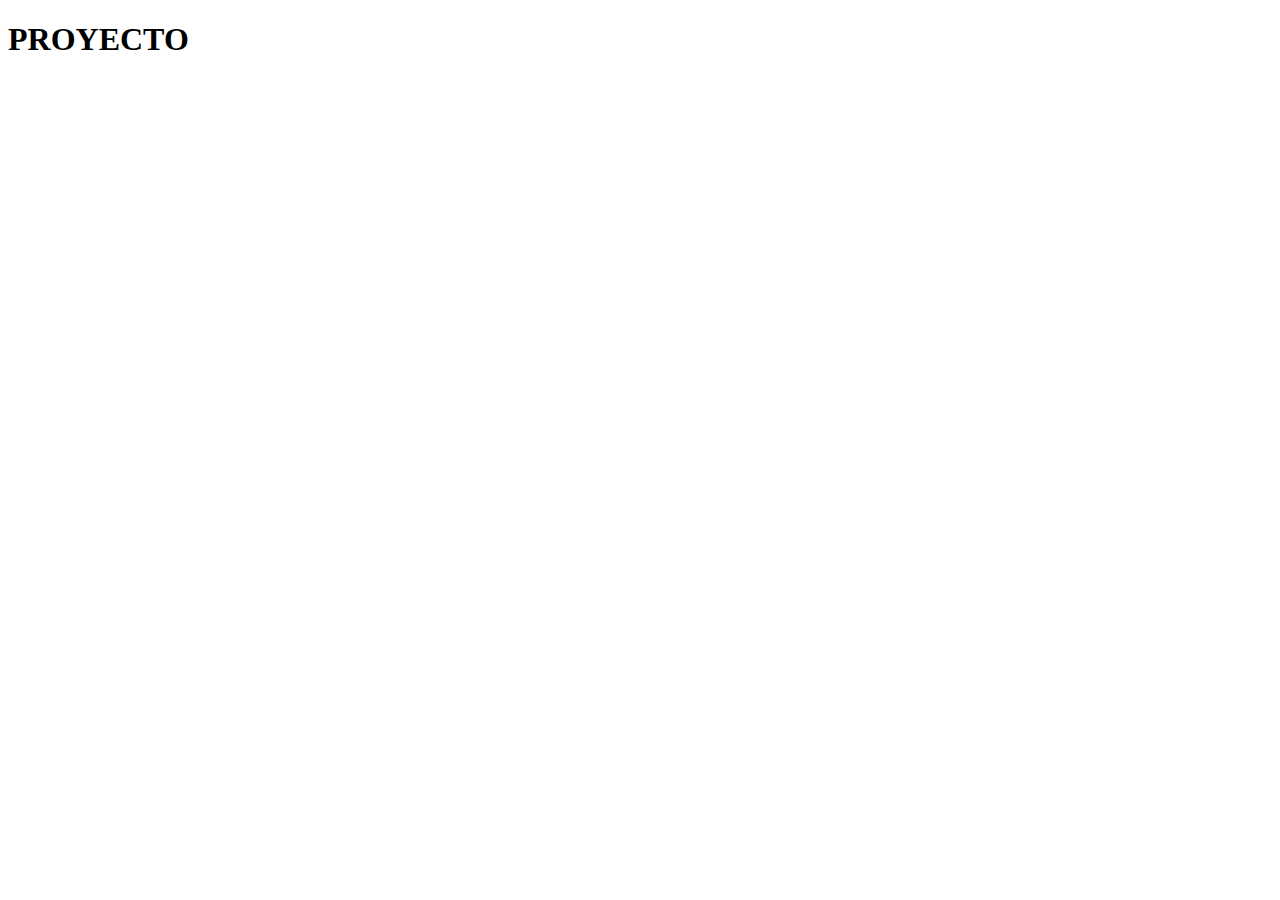
==== index.html @ 96fb7812 "nuevo" ====
<!DOCTYPE html>
<html lang="en">
<head>
    <meta charset="UTF-8">
    <meta name="viewport" content="width=, initial-scale=1.0">
    <title>Document</title>
</head>
<body>
<h1>PROYECTO</h1>    
</body>
</html>
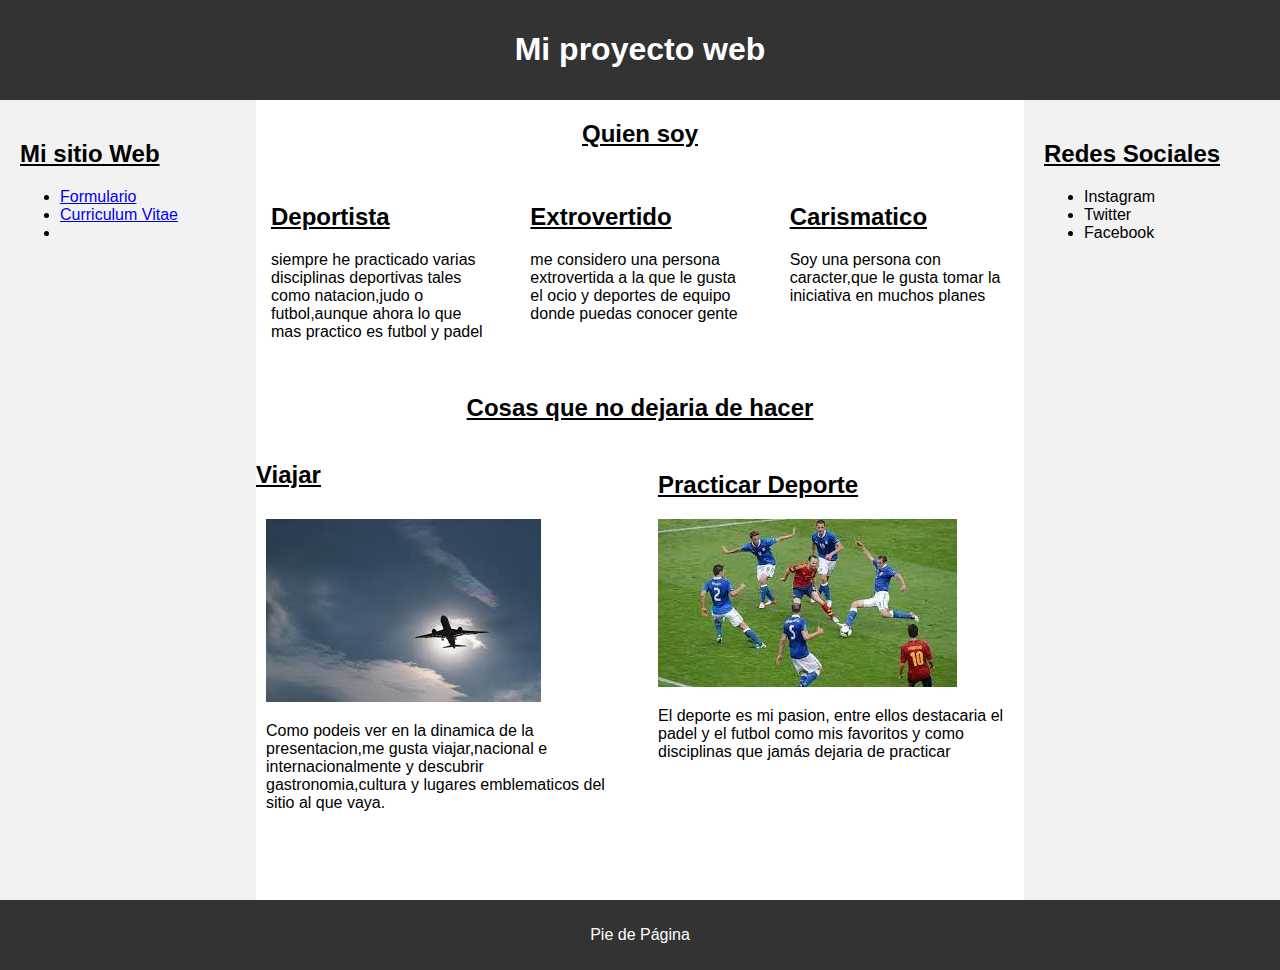
==== commit a2f63ac4: "e" ====
--- a/index.html
+++ b/index.html
@@ -1,11 +1,80 @@
 <!DOCTYPE html>
-<html lang="en">
+<html lang="es">
 <head>
     <meta charset="UTF-8">
-    <meta name="viewport" content="width=, initial-scale=1.0">
-    <title>Document</title>
+    <meta name="viewport" content="width=device-width, initial-scale=1.0">
+    <title>INDEX</title>
+    <link rel="stylesheet" href="estilos/principal.css">
 </head>
 <body>
-<h1>PROYECTO</h1>    
+    <header>
+        <h1>Mi proyecto web</h1>
+    </header>
+
+    <aside class="left">
+        <h2>Mi sitio Web</h2>
+            <nav>
+                <ul>
+                    <li><a href="formulario.html">Formulario</a></li>
+                    <li><a href="Curriculum.html">Curriculum Vitae</a></li>
+                    <li></li>
+                </ul>
+            </nav>
+        <!-- Contenido del lateral izquierdo -->
+    </aside>
+
+    <aside class="right">
+        <h2>Redes Sociales</h2>
+        <!-- Contenido del lateral derecho -->
+           <ul>
+                <li>Instagram</li>
+                <li>Twitter</li>
+                <li>Facebook</li>
+           </ul>
+           
+    </aside>
+
+    <section>
+        <div>
+        <h2 class="areacont">Quien soy</h2>
+        <!-- Contenido principal -->
+        </div>
+        <div class="columnas">
+            <div class="column">
+                <h2>Deportista</h2>
+                <p>siempre he practicado varias disciplinas deportivas tales como natacion,judo o futbol,aunque ahora lo que mas practico es futbol y padel</p>
+            </div>
+            <div class="column">
+                <h2>Extrovertido</h2>
+                <p>me considero una persona extrovertida a la que le gusta el ocio y deportes de equipo donde puedas conocer gente</p>
+            </div>
+            <div class="column">
+                <h2>Carismatico</h2>
+                <p>Soy una persona con caracter,que le gusta tomar la iniciativa en muchos planes</p>
+            </div>
+        </div>
+        <div>
+            <h2 class="areacont">Cosas que no dejaria de hacer</h2>
+            <div class="aficiones">
+                <h2>Viajar</h2>
+                <div class="viajar">
+                    <img src="img/viajarindex.jpg" alt="imagen de avion">
+                    <p>Como podeis ver en la dinamica de la presentacion,me gusta viajar,nacional e internacionalmente y descubrir gastronomia,cultura y lugares emblematicos del sitio al que vaya.</p>
+                </div>
+                <div class="deportes">
+                    <h2>Practicar Deporte</h2>
+                    <img  src="img/deportes.jpeg" alt="imagen deportes">
+                    <p>El deporte es mi pasion, entre ellos destacaria el padel y el futbol como mis favoritos y como disciplinas que jamás dejaria de practicar</p>
+                </div>
+                
+            </div>
+        </div>
+
+    </section>
+
+    <footer>
+        <p>Pie de Página</p>
+    </footer>
+
 </body>
-</html>+</html>
--- a/estilos/principal.css
+++ b/estilos/principal.css
@@ -0,0 +1,75 @@
+body {
+    font-family: 'Arial', sans-serif;
+    margin: 0;
+    padding: 0;
+}
+
+header {
+    background-color: #333;
+    color: #fff;
+    padding: 10px;
+    text-align: center;
+}
+
+aside {
+    width: 20%;
+    padding: 20px;
+    box-sizing: border-box;
+}
+
+aside.left {
+    float: left;
+    background-color: #f2f2f2;
+    height: 800px;
+
+}
+
+aside.right {
+    float: right;
+    height: 800px;
+    background-color: #f2f2f2;
+}
+
+div.columnas {
+    margin: 20px;
+    box-sizing: border-box;
+    column-gap: 10px;
+    columns: 3;
+    
+}
+
+footer {
+    clear: both;
+    background-color: #333;
+    color: #fff;
+    text-align: center;
+    padding: 10px;
+}
+
+.column {
+    margin-bottom: 20px;
+    padding: 15px;
+    break-inside: avoid;
+}
+
+.areacont {
+   text-align: center;
+   text-decoration: underline;
+}
+
+.aficiones{
+    columns: 2;
+}
+.viajar {
+    float: left;
+    padding: 10px;
+}
+
+.deportes {
+    float: right;
+    padding: 10px;
+}
+
+h2{
+    text-decoration: underline;
+}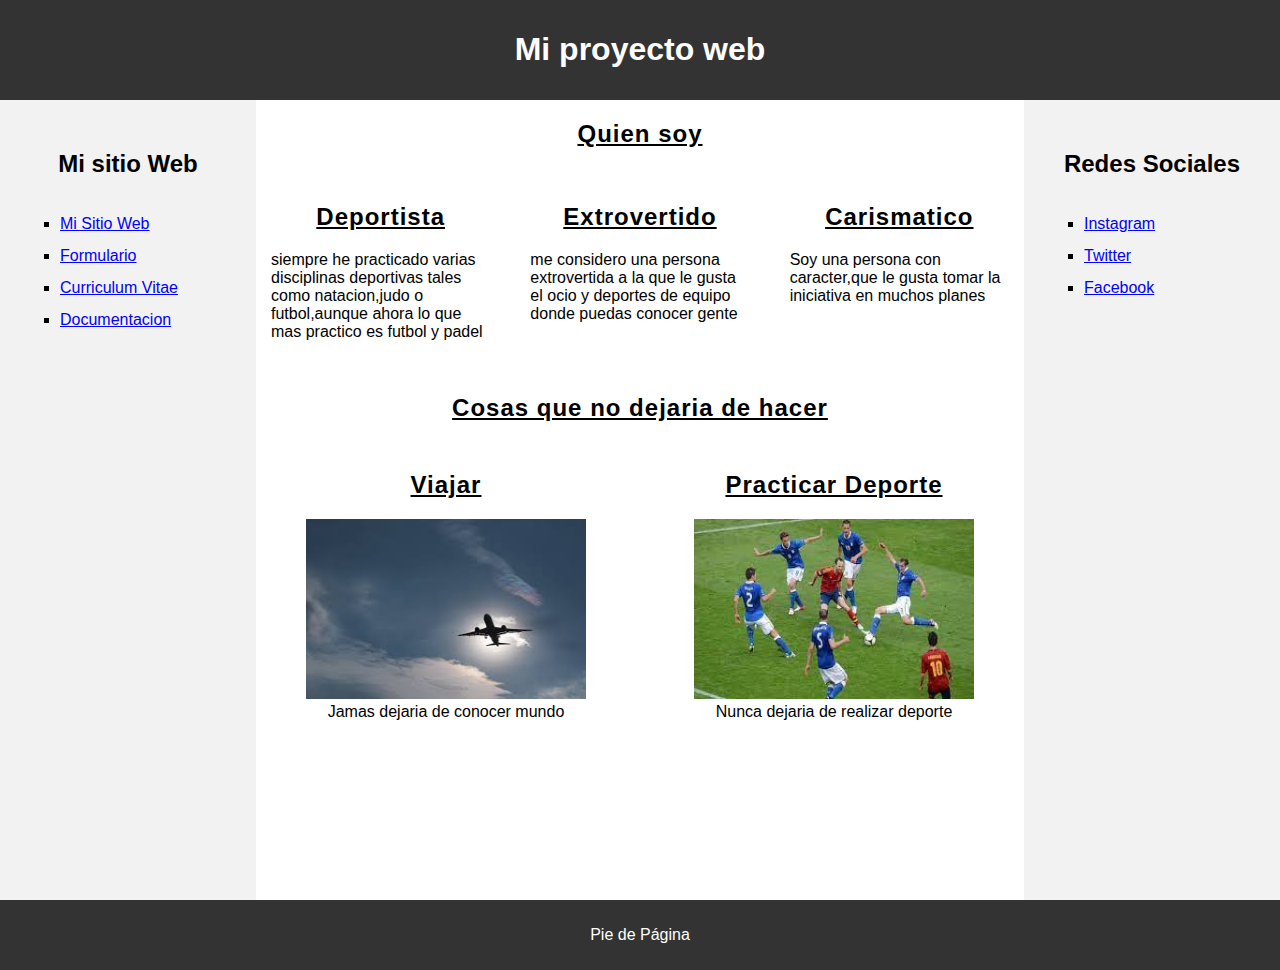
==== commit ab90b3ad: "ee" ====
--- a/index.html
+++ b/index.html
@@ -3,7 +3,7 @@
 <head>
     <meta charset="UTF-8">
     <meta name="viewport" content="width=device-width, initial-scale=1.0">
-    <title>INDEX</title>
+    <title>MI PROYECTO WEB</title>
     <link rel="stylesheet" href="estilos/principal.css">
 </head>
 <body>
@@ -15,9 +15,10 @@
         <h2>Mi sitio Web</h2>
             <nav>
                 <ul>
+                    <li><a href="index.html">Mi Sitio Web</a></li>
                     <li><a href="formulario.html">Formulario</a></li>
                     <li><a href="Curriculum.html">Curriculum Vitae</a></li>
-                    <li></li>
+                    <li><a href="Documentacion.html">Documentacion</a></li>
                 </ul>
             </nav>
         <!-- Contenido del lateral izquierdo -->
@@ -27,44 +28,51 @@
         <h2>Redes Sociales</h2>
         <!-- Contenido del lateral derecho -->
            <ul>
-                <li>Instagram</li>
-                <li>Twitter</li>
-                <li>Facebook</li>
+                <li> <a href="https://www.instagram.com/" target="_blank">Instagram</a></li>
+                <li><a href="https://twitter.com/" target="_blank">Twitter</a></li>
+                <li><a href="https://facebook.com/" target="_blank">Facebook</a></li>
            </ul>
            
     </aside>
 
     <section>
+
         <div>
         <h2 class="areacont">Quien soy</h2>
         <!-- Contenido principal -->
         </div>
         <div class="columnas">
             <div class="column">
-                <h2>Deportista</h2>
+                <h2 class="areacont">Deportista</h2>
                 <p>siempre he practicado varias disciplinas deportivas tales como natacion,judo o futbol,aunque ahora lo que mas practico es futbol y padel</p>
             </div>
             <div class="column">
-                <h2>Extrovertido</h2>
-                <p>me considero una persona extrovertida a la que le gusta el ocio y deportes de equipo donde puedas conocer gente</p>
+                <h2 class="areacont">Extrovertido</h2>
+                <p>me considero una persona extrovertida a la que le gusta el ocio 
+                    y deportes de equipo donde puedas conocer gente</p>
             </div>
             <div class="column">
-                <h2>Carismatico</h2>
+                <h2 class="areacont">Carismatico</h2>
                 <p>Soy una persona con caracter,que le gusta tomar la iniciativa en muchos planes</p>
             </div>
         </div>
         <div>
             <h2 class="areacont">Cosas que no dejaria de hacer</h2>
             <div class="aficiones">
-                <h2>Viajar</h2>
+                
                 <div class="viajar">
-                    <img src="img/viajarindex.jpg" alt="imagen de avion">
-                    <p>Como podeis ver en la dinamica de la presentacion,me gusta viajar,nacional e internacionalmente y descubrir gastronomia,cultura y lugares emblematicos del sitio al que vaya.</p>
+                    <figure>
+                    <h2 class="areacont">Viajar</h2>
+                    <img src="img/viajarindex.jpg" alt="imagen de avion" height="180" width="280">
+                    <figcaption>Jamas dejaria de conocer mundo</figcaption>
+                    </figure>
                 </div>
                 <div class="deportes">
-                    <h2>Practicar Deporte</h2>
-                    <img  src="img/deportes.jpeg" alt="imagen deportes">
-                    <p>El deporte es mi pasion, entre ellos destacaria el padel y el futbol como mis favoritos y como disciplinas que jamás dejaria de practicar</p>
+                    <figure>
+                    <h2 class="areacont">Practicar Deporte</h2>
+                    <img  src="img/deportes.jpeg" alt="imagen deportes" height="180" width="280">
+                    <figcaption>Nunca dejaria de realizar deporte</figcaption>
+                    </figure>
                 </div>
                 
             </div>
--- a/estilos/principal.css
+++ b/estilos/principal.css
@@ -1,3 +1,5 @@
+/* css comun */
+
 body {
     font-family: 'Arial', sans-serif;
     margin: 0;
@@ -9,7 +11,12 @@
     color: #fff;
     padding: 10px;
     text-align: center;
+    position: sticky;
+    top: 0;
+    z-index: 1;
+ 
 }
+
 
 aside {
     width: 20%;
@@ -21,22 +28,27 @@
     float: left;
     background-color: #f2f2f2;
     height: 800px;
-
+    line-height: 2;
 }
 
 aside.right {
     float: right;
     height: 800px;
     background-color: #f2f2f2;
+    line-height: 2;
+
 }
 
-div.columnas {
-    margin: 20px;
-    box-sizing: border-box;
-    column-gap: 10px;
-    columns: 3;
-    
+aside.left h2 {
+    text-align: center;
 }
+
+
+aside.right h2 {
+    text-align: center;
+}
+
+
 
 footer {
     clear: both;
@@ -44,6 +56,25 @@
     color: #fff;
     text-align: center;
     padding: 10px;
+}
+
+a:hover {
+    color: blueviolet;
+ }
+ 
+ a {
+     color: blue;
+ }
+ ul {
+    list-style-type:square;
+ }
+/* index */
+
+div.columnas {
+    margin: 20px;
+    box-sizing: border-box;
+    column-gap: 10px;
+    columns: 3;    
 }
 
 .column {
@@ -55,6 +86,8 @@
 .areacont {
    text-align: center;
    text-decoration: underline;
+   letter-spacing: 1px;
+
 }
 
 .aficiones{
@@ -63,6 +96,7 @@
 .viajar {
     float: left;
     padding: 10px;
+
 }
 
 .deportes {
@@ -70,6 +104,80 @@
     padding: 10px;
 }
 
-h2{
+figcaption {
+    text-align: center;
+}
+/* curriculum vitae */
+  table {
+    border-collapse: collapse;
+    margin-left: auto;   
+  }
+
+  div.temp h2 {
+    text-align: center;
     text-decoration: underline;
-}+  }
+  th, td {
+    padding: 12px;
+    border: 1px solid #333;
+    text-align: left;
+  }
+
+  th {
+    background-color: #f2f2f2;
+  }
+
+
+.tablascurri {
+   
+    margin-right: auto;
+}
+
+ .fotocv {
+    text-align: center;
+    height: 5cm;
+    width: 4cm;
+    margin-left: 10cm;
+    margin-top: 1cm;
+    
+}
+
+.leftcurri{
+    float: left;
+    background-color: #f2f2f2;
+    height: 1500px;
+    line-height: 2;
+}
+
+.rightcurri {
+    float: right;
+    height: 1500px;
+    background-color: #f2f2f2;
+    line-height: 2;
+}
+
+aside.rightcurri h2 {
+    text-align: center;
+}
+aside.leftcurri h2 {
+    text-align: center;
+}
+/* formulario */
+
+label{
+    font-family: Arial, Helvetica, sans-serif;
+    font-size: 16px;
+    font-style: italic;
+    font-weight: bold;
+    color: #333;
+}
+
+input[type="button"] {
+    cursor:pointer;
+  }
+/* documentacion */
+
+.fondodocu {
+    background-image: url(../img/nuevofondo.jpg);
+}
+
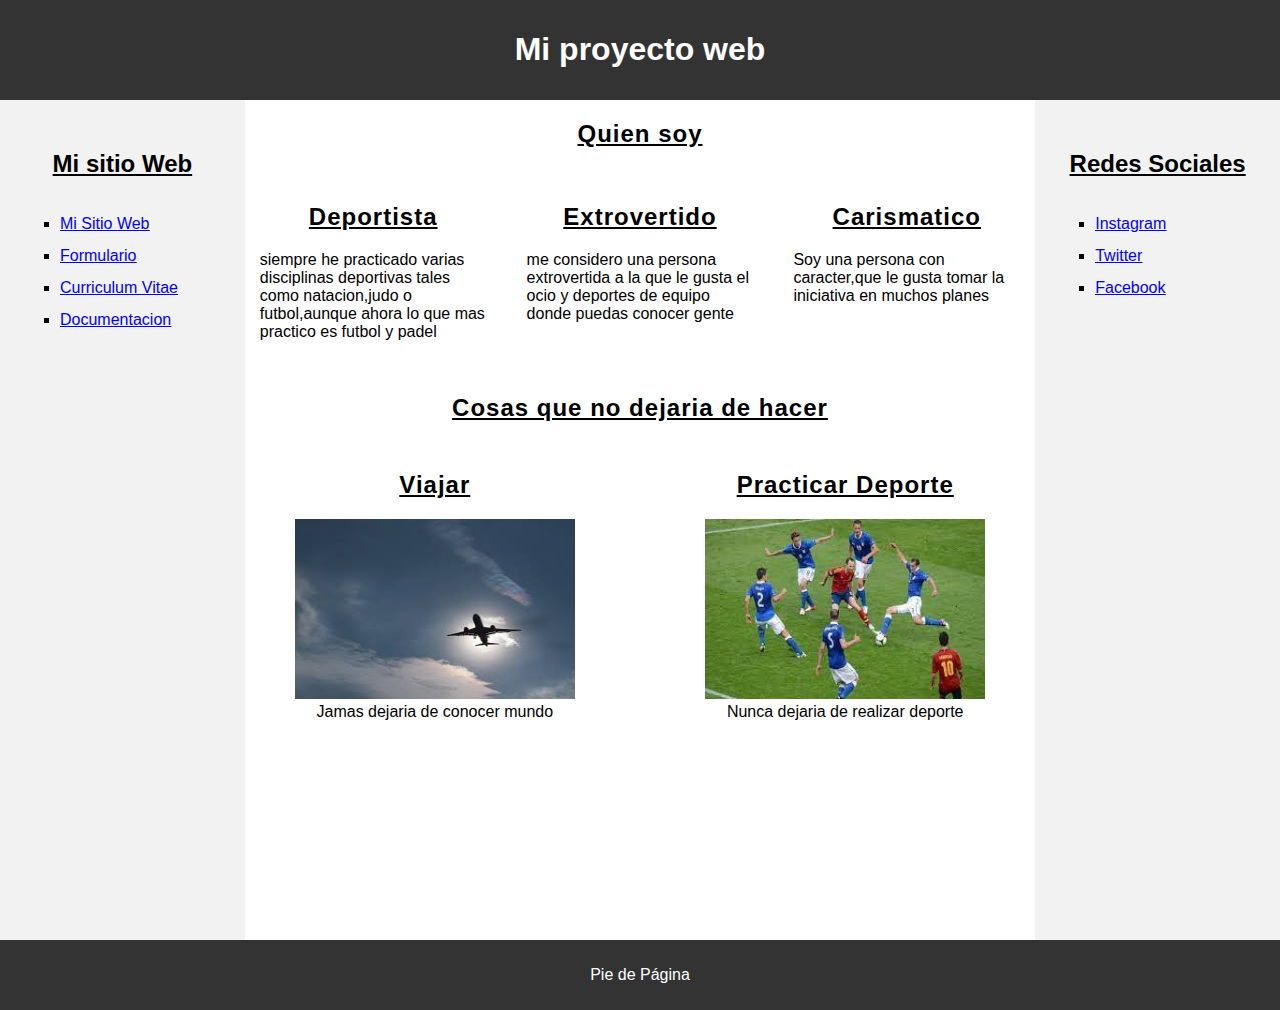
==== commit ef07f06a: "e" ====
--- a/index.html
+++ b/index.html
@@ -41,7 +41,7 @@
         <h2 class="areacont">Quien soy</h2>
         <!-- Contenido principal -->
         </div>
-        <div class="columnas">
+        <section class="columnas">
             <div class="column">
                 <h2 class="areacont">Deportista</h2>
                 <p>siempre he practicado varias disciplinas deportivas tales como natacion,judo o futbol,aunque ahora lo que mas practico es futbol y padel</p>
@@ -55,7 +55,7 @@
                 <h2 class="areacont">Carismatico</h2>
                 <p>Soy una persona con caracter,que le gusta tomar la iniciativa en muchos planes</p>
             </div>
-        </div>
+        </section>
         <div>
             <h2 class="areacont">Cosas que no dejaria de hacer</h2>
             <div class="aficiones">
--- a/estilos/principal.css
+++ b/estilos/principal.css
@@ -3,9 +3,9 @@
 body {
     font-family: 'Arial', sans-serif;
     margin: 0;
-    padding: 0;
-}
-
+ 
+}
+/*  uso margin 0 para que desaparezcan los margenes del body que comprende toda la pagina */
 header {
     background-color: #333;
     color: #fff;
@@ -13,22 +13,28 @@
     text-align: center;
     position: sticky;
     top: 0;
-    z-index: 1;
- 
-}
-
-
+
+}
+ /*  el fondo de tono grisaceo y el color de letra blanco,
+ uso el padding para añadir el espacio/grosor que necesito 
+ para que la pagina se vea como quiero, el text align center para centrar el titulo
+ le meto la position sticky con top 0  para que se quede el header fijo cuando haya scroll,*/
 aside {
-    width: 20%;
+    width: 16%;
     padding: 20px;
-    box-sizing: border-box;
-}
+}
+/* Cogemos el 20% del margen del contenedor padre para dar el
+    ancho deseado a los laterales agrega un relleno (espacio interno)
+     de 20 píxeles en todas las direcciones (arriba, derecha, abajo 
+     e izquierda) al elemento <aside>. El relleno aumenta el espacio 
+     entre el contenido del <aside> y sus bordes */
 
 aside.left {
     float: left;
     background-color: #f2f2f2;
     height: 800px;
     line-height: 2;
+    text-decoration: underline;
 }
 
 aside.right {
@@ -36,6 +42,7 @@
     height: 800px;
     background-color: #f2f2f2;
     line-height: 2;
+    text-decoration: underline;
 
 }
 
@@ -70,7 +77,7 @@
  }
 /* index */
 
-div.columnas {
+.columnas {
     margin: 20px;
     box-sizing: border-box;
     column-gap: 10px;
@@ -145,15 +152,17 @@
 .leftcurri{
     float: left;
     background-color: #f2f2f2;
-    height: 1500px;
-    line-height: 2;
+    height: 1300px;
+    line-height: 2;
+    text-decoration: underline;
 }
 
 .rightcurri {
     float: right;
-    height: 1500px;
-    background-color: #f2f2f2;
-    line-height: 2;
+    height: 1300px;
+    background-color: #f2f2f2;
+    line-height: 2;
+    text-decoration: underline;
 }
 
 aside.rightcurri h2 {
@@ -161,6 +170,13 @@
 }
 aside.leftcurri h2 {
     text-align: center;
+}
+
+video {
+    height: 280px;
+    width: 300px;
+    margin-left: 300px;
+    margin-top: 50px;
 }
 /* formulario */
 
@@ -181,3 +197,17 @@
     background-image: url(../img/nuevofondo.jpg);
 }
 
+
+.documento {
+    margin-left: 650px;
+    margin-top: 300px;
+    
+}
+.documento2 {
+    margin-left: 650px;
+    margin-bottom: 500px;
+}
+
+.listadocu {
+    color:black;
+}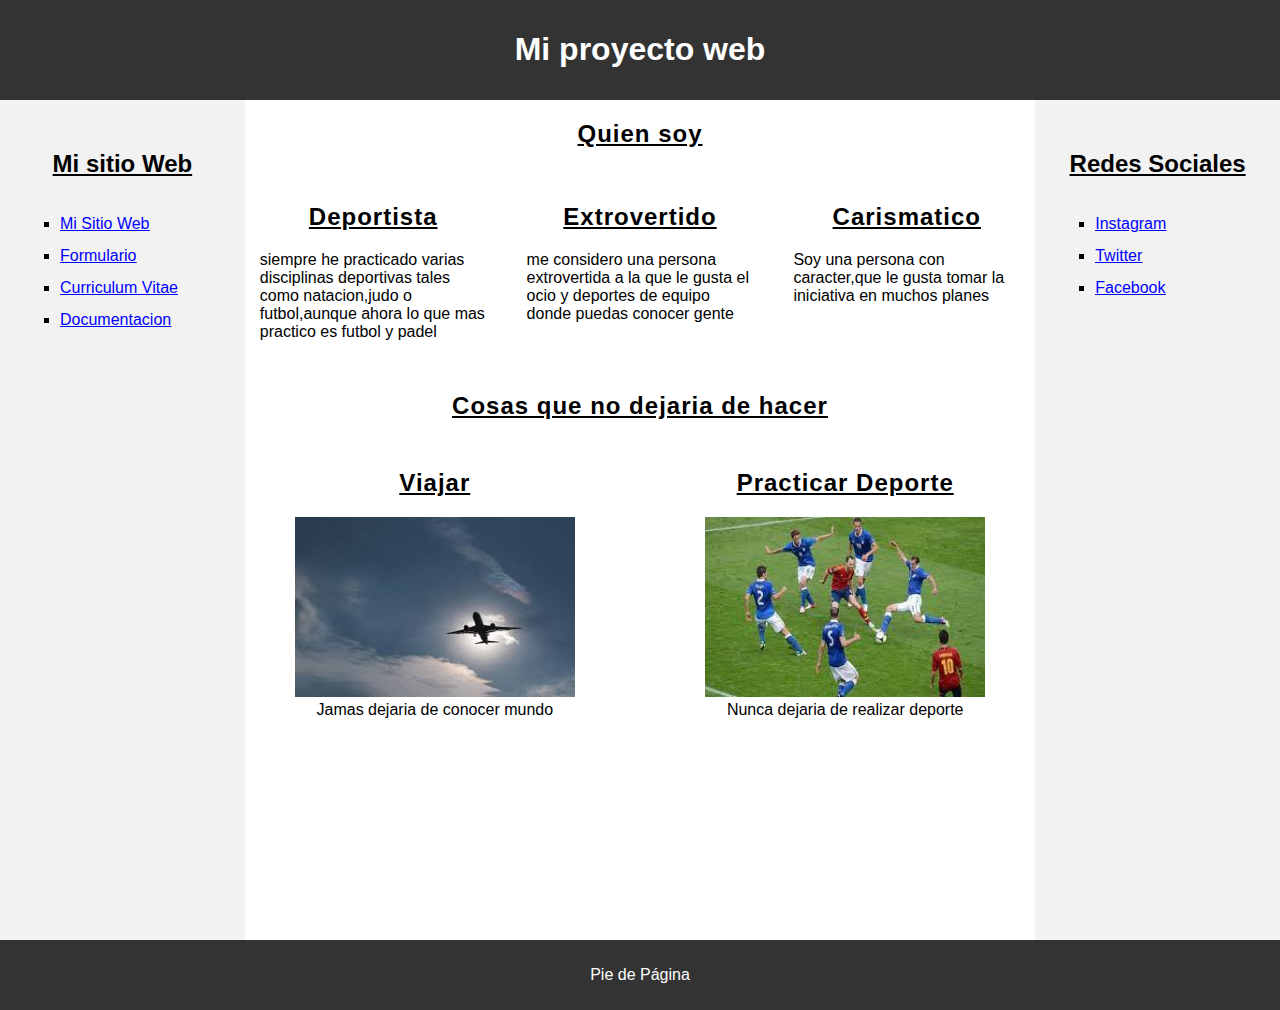
==== commit 831978b3: "e" ====
--- a/index.html
+++ b/index.html
@@ -1,3 +1,4 @@
+<!-- contenido realizado por Javier Martinez Gaspar -->
 <!DOCTYPE html>
 <html lang="es">
 <head>
--- a/estilos/principal.css
+++ b/estilos/principal.css
@@ -5,7 +5,8 @@
     margin: 0;
  
 }
-/*  uso margin 0 para que desaparezcan los margenes del body que comprende toda la pagina */
+/*  uso margin 0 para que desaparezcan los margenes del 
+body que comprende toda la pagina */
 header {
     background-color: #333;
     color: #fff;
@@ -23,7 +24,7 @@
     width: 16%;
     padding: 20px;
 }
-/* Cogemos el 20% del margen del contenedor padre para dar el
+/* Cogemos el 16% del margen del contenedor padre para dar el
     ancho deseado a los laterales agrega un relleno (espacio interno)
      de 20 píxeles en todas las direcciones (arriba, derecha, abajo 
      e izquierda) al elemento <aside>. El relleno aumenta el espacio 
@@ -45,6 +46,11 @@
     text-decoration: underline;
 
 }
+/* para colocar un aside en cada lado les di la clase,
+le coloque el float para que se colocaran cada uno al lado
+una altura predeterminada,el mismo color de fondo para que la 
+apariencia sea igual,un espaciado entre lineas de 2 y que
+el texto dentro apareciera subrayado */
 
 aside.left h2 {
     text-align: center;
@@ -55,7 +61,8 @@
     text-align: center;
 }
 
-
+/* uso esta etiqueta para que centre el contenido 
+horizontalmente los h2 */
 
 footer {
     clear: both;
@@ -64,10 +71,15 @@
     text-align: center;
     padding: 10px;
 }
+/* Establece el color de fondo, el color del texto,
+ centra el contenido horizontalmente, agrega un relleno 
+ alrededor del contenido y especifica que el pie de página 
+ debe aparecer debajo de cualquier elemento flotante.*/
 
 a:hover {
     color: blueviolet;
  }
+
  
  a {
      color: blue;
@@ -75,6 +87,10 @@
  ul {
     list-style-type:square;
  }
+/* a:hover para cuando el raton pase por encima cambie de color
+a color para que aparezca en el color seleccionado y el list
+style type para que aparezca un cuadrado en vez de un círculo */
+
 /* index */
 
 .columnas {
@@ -83,71 +99,90 @@
     column-gap: 10px;
     columns: 3;    
 }
-
+/* Establece un margen exterior de 
+20 píxeles alrededor del contenedor,
+ border box para que el tamaño total del contenedor se mantenga
+constante incluso si se agrega relleno o bordes. 
+column gap establece la separación entre las columnas dentro del contenedor
+y columns para el numero de columnas deseado en el contenedor */
 .column {
-    margin-bottom: 20px;
     padding: 15px;
-    break-inside: avoid;
-}
+}
+/*  Agrega un relleno de 15 píxeles alrededor del contenido del elemento.  */
 
 .areacont {
    text-align: center;
    text-decoration: underline;
    letter-spacing: 1px;
-
-}
+}
+/* lo he usado para los encabezados y subencabezados para 
+alinearlos horizontalmente,que aparezcan subrayados con un espacio
+entre letras de un pixel */
 
 .aficiones{
     columns: 2;
 }
+
+/* en el contenedor con clase aficiones para que haya dos columnas */
 .viajar {
     float: left;
     padding: 10px;
-
 }
 
 .deportes {
     float: right;
     padding: 10px;
 }
-
+/* he añadido las fotos con float para posicionarlas
+en dos columnas y usado padding */
 figcaption {
     text-align: center;
 }
+/* para el pie de foto se alinee en el centro con la misma */
+
 /* curriculum vitae */
   table {
     border-collapse: collapse;
-    margin-left: auto;   
-  }
-
+    margin-left: auto;  
+    margin-right: auto; 
+  }
+/* bordes de las celdas se combinan, es decir, 
+no hay espacio entre las celdas adyacentes
+y el margin auto a cada lado para que me lo centre horizontalmente */
   div.temp h2 {
     text-align: center;
     text-decoration: underline;
   }
+
+/* alinear y subrayar los encabzados */
+
   th, td {
     padding: 12px;
     border: 1px solid #333;
     text-align: left;
   }
-
+/* Define un borde alrededor de cada celda con un grosor de 1 píxel,
+ un estilo sólido, Esto crea una separación visual entre las celdas. */
   th {
     background-color: #f2f2f2;
   }
-
-
-.tablascurri {
-   
-    margin-right: auto;
-}
+  /* color de fondo */
+
+
+
 
  .fotocv {
     text-align: center;
     height: 5cm;
     width: 4cm;
-    margin-left: 10cm;
+    margin-left: 10.5cm;
     margin-top: 1cm;
     
 }
+
+/*  con height(alto) y width(ancho) le damos tamaño a la foto
+y usamos los margin esta vez con centimetros para centrar la imagen
+a nuestro gusto*/
 
 .leftcurri{
     float: left;
@@ -165,12 +200,17 @@
     text-decoration: underline;
 }
 
+/* tenemos en esta pagina clases para los aside
+ya que vamos a necesitar mas alto para esta página
+en concreto */
+
 aside.rightcurri h2 {
     text-align: center;
 }
 aside.leftcurri h2 {
     text-align: center;
 }
+/* centramos subencabezados  */
 
 video {
     height: 280px;
@@ -178,19 +218,26 @@
     margin-left: 300px;
     margin-top: 50px;
 }
+/* damos tamaño al video y posicionamiento al video */
 /* formulario */
 
 label{
-    font-family: Arial, Helvetica, sans-serif;
     font-size: 16px;
     font-style: italic;
     font-weight: bold;
     color: #333;
 }
 
+/* tamaño de fuente,italic para cursiva,bold negrita y color */
+
+
 input[type="button"] {
     cursor:pointer;
   }
+
+  /* para que al pasar por el boton se ponga el dedo */
+
+
 /* documentacion */
 
 .fondodocu {
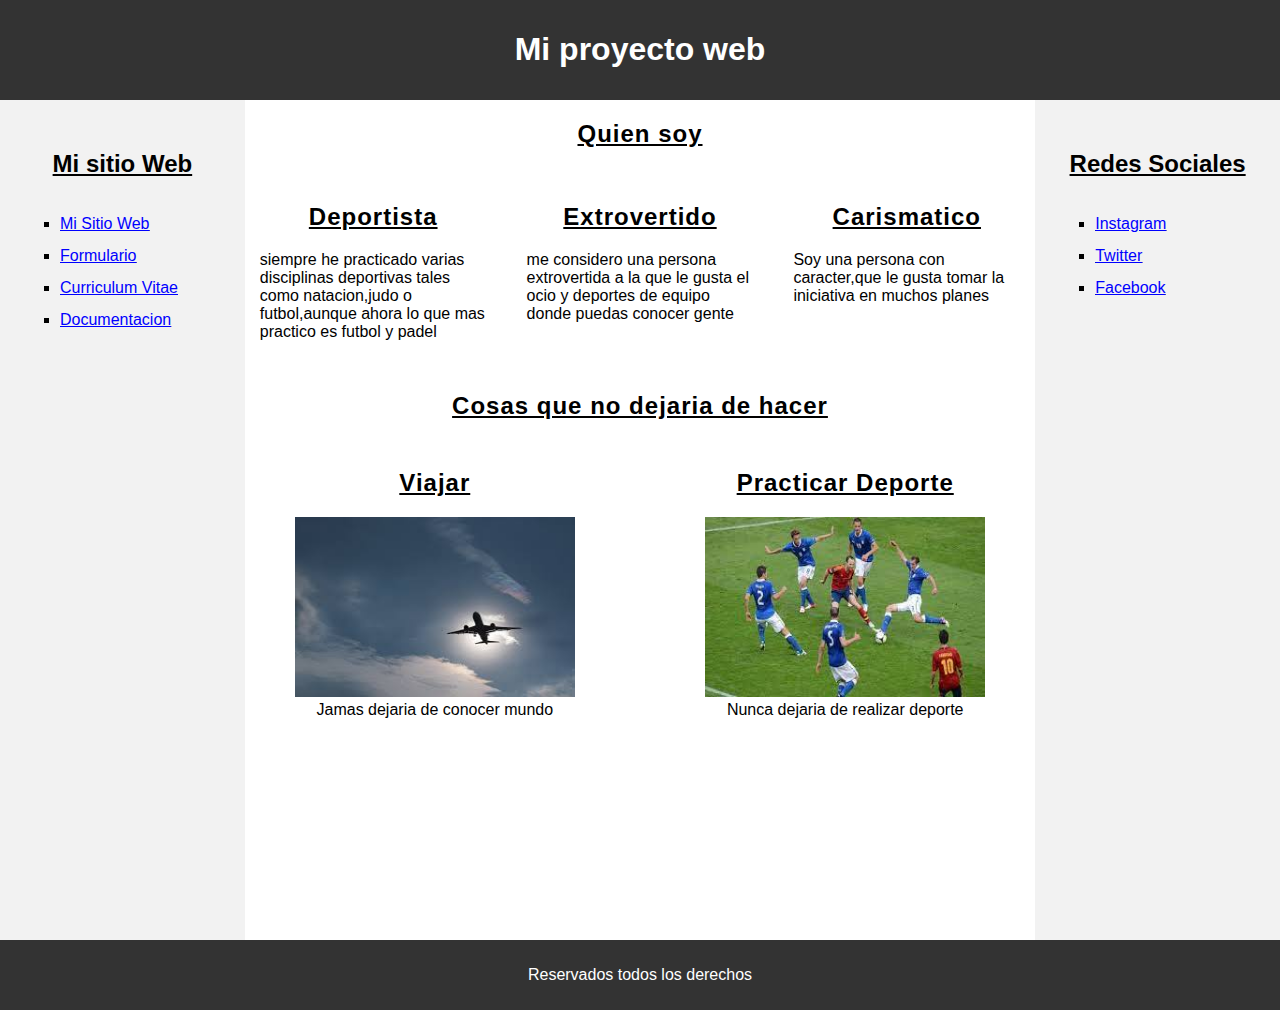
==== commit eeb39e8d: "e" ====
--- a/index.html
+++ b/index.html
@@ -82,7 +82,7 @@
     </section>
 
     <footer>
-        <p>Pie de Página</p>
+        <p>Reservados todos los derechos</p>
     </footer>
 
 </body>
--- a/estilos/principal.css
+++ b/estilos/principal.css
@@ -251,10 +251,12 @@
     
 }
 .documento2 {
-    margin-left: 650px;
-    margin-bottom: 500px;
+    margin-left: 5cm;
+   
+    margin-right: auto;
 }
 
 .listadocu {
     color:black;
-}+}
+
